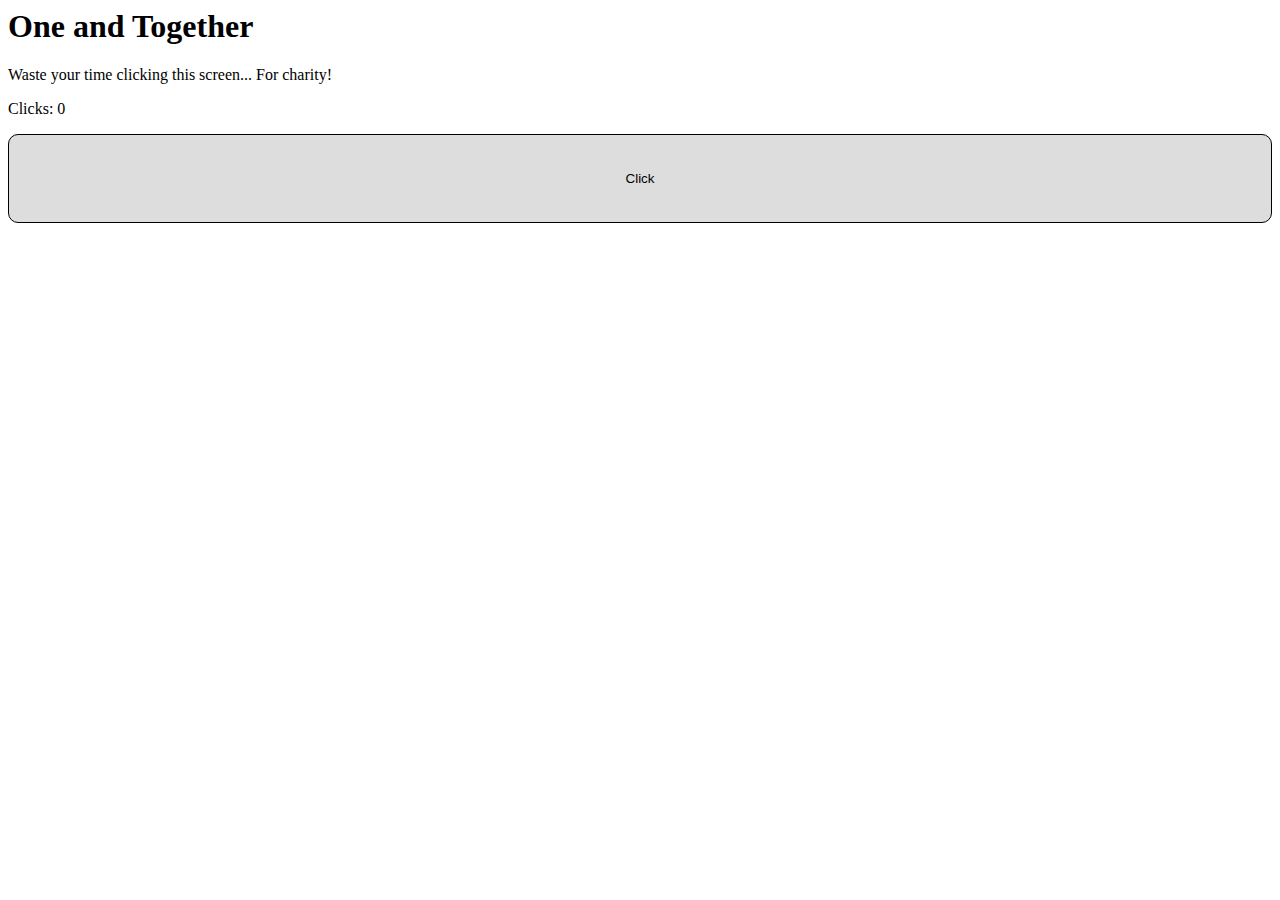
==== index.html @ 21370df9 "Added actual page" ====
<html>
<head>
<style>

button{
width:100%;
height:10%;
background-color:#DDD;
border:black 1px solid;
border-radius:10px;
}


button:hover{
background-color:#BBB;
border:#DDD 1px solid;
border-radius:10px;
}


</style>
<script src="jquery.js"></script>

<script src="script.js"></script>

</head>
<body onClick="incClick()">

	<h1>One and Together</h1>
	<p>Waste your time clicking this screen... For charity!</p>	
	<p>Clicks: <span id="clicks">0</span></p>


	<button>Click</button>
	<!-- The button does nothing. It's for looks right now. Clicking the page in general increments clicks. -->




</body>
</html>
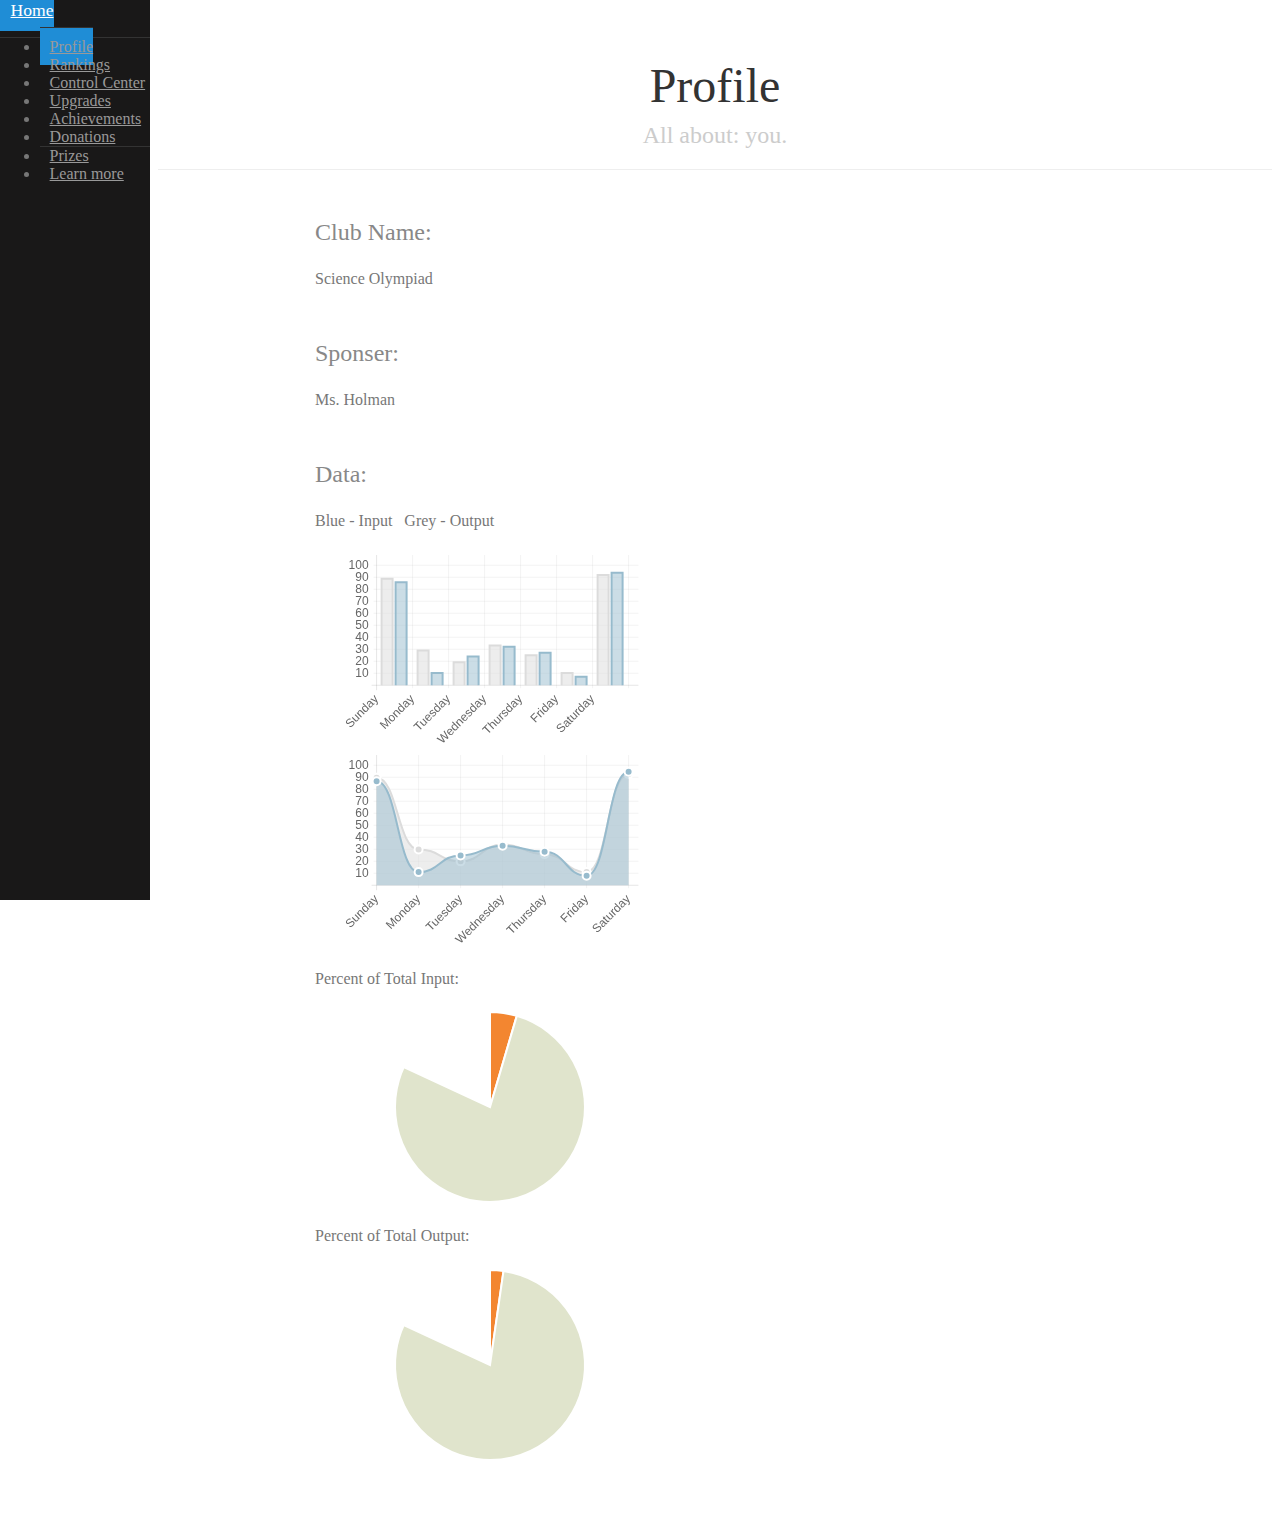
==== commit 7525a519: "Stuff that Sashank and Matthew worked on" ====
--- a/index.html
+++ b/index.html
@@ -1,41 +1,470 @@
 <html>
-<head>
-<style>
-
-button{
-width:100%;
-height:10%;
-background-color:#DDD;
-border:black 1px solid;
-border-radius:10px;
-}
-
-
-button:hover{
-background-color:#BBB;
-border:#DDD 1px solid;
-border-radius:10px;
-}
-
-
-</style>
-<script src="jquery.js"></script>
-
-<script src="script.js"></script>
-
-</head>
-<body onClick="incClick()">
-
-	<h1>One and Together</h1>
-	<p>Waste your time clicking this screen... For charity!</p>	
-	<p>Clicks: <span id="clicks">0</span></p>
-
-
-	<button>Click</button>
-	<!-- The button does nothing. It's for looks right now. Clicking the page in general increments clicks. -->
-
-
-
-
-</body>
+    <head>
+        <link rel="stylesheet" href="http://yui.yahooapis.com/pure/0.3.0/pure-min.css">
+        <link rel="stylesheet" href="side-menu.css">
+        <script src="./Chart/Chart.js"></script>
+        <script src="jquery.js"></script>                
+        <script src="important.js"></script>        
+
+        
+        
+        
+    </head>
+    <body>
+        <div id="layout">
+            <a href="#menu" id="menuLink" class="pure-menu-link">
+            <!-- Hamburger icon -->
+            <span></span>
+            </a>
+            <div id="menu">
+                <div class="pure-menu pure-menu-open">
+                    <a class="pure-menu-heading" href="index.html">Home</a>
+                    <ul>
+                        <li><a href="javascript:hideStuff(1)" id="men1" class="pure-menu-selected menu-item-divided">Profile</a></li>
+                        <li><a href="javascript:hideStuff(2)" id="men2">Rankings</a></li>
+                        
+                        <li>
+                            <a href="javascript:hideStuff(3)" id="men3">Control Center</a>
+                        </li>
+                        <li><a href="javascript:hideStuff(4)" id="men4">Upgrades</a></li>
+                        <li><a href="javascript:hideStuff(5)" id="men5">Achievements</a></li>
+                        <li><a href="javascript:hideStuff(6)" id="men6">Donations</a></li>
+                        
+                        <li class="menu-item-divided">
+                            <a href="javascript:hideStuff(7)" id="men7">Prizes</a>
+                        </li>
+                        <li><a href="javascript:hideStuff(8)" id="men8">Learn more</a></li>
+                    </ul>
+                </div>
+            </div>
+
+            <div id="div1" style="display:none;">
+                <div class="header">
+                    <h1>Profile</h1>
+                    <h2>All about: you.</h2>
+                </div>
+                
+                <div class="content">
+
+                    <h2 class="content-subhead">Club Name:</h2>
+                    <p>Science Olympiad</p>
+
+                    <h2 class="content-subhead">Sponser:</h2>
+                    <p>Ms. Holman</p>
+
+                    <h2 class="content-subhead">Data:</h2>
+                    <p> Blue - Input &nbsp; Grey - Output </p>
+
+
+
+                    <div class="pure-g">
+                        <div class="pure-u-1-2">
+                            <canvas id="bar" height="200" width="350"></canvas>
+
+                        </div>
+                        <div class="pure-u-1-2">
+                             <canvas id="line" height="200" width="350"></canvas>
+
+                        </div>
+
+                        <div class="pure-u-1-2">
+                            <p> Percent of Total Input: </p>
+                             <canvas id="pie" height="200" width="350"></canvas>
+
+                        </div>
+                       
+                        <div class="pure-u-1-2">
+                            <p> Percent of Total Output: </p>
+                             <canvas id="pie2" height="200" width="350"></canvas>
+
+                        </div>
+                        
+                    </div>
+
+                    
+
+
+                    <script>
+
+                        var barChartData = {
+                            labels : ["Sunday","Monday","Tuesday","Wednesday","Thursday","Friday","Saturday"],
+                            datasets : [
+                                {
+                                    fillColor : "rgba(220,220,220,0.5)",
+                                    strokeColor : "rgba(220,220,220,1)",
+                                    data : [90,30,20,34,26,11,93]
+                                },
+                                {
+                                    fillColor : "rgba(151,187,205,0.5)",
+                                    strokeColor : "rgba(151,187,205,1)",
+                                    data : [87,11,25,33,28,8,95]
+                                }
+                            ]
+                            
+                        }
+
+                        var myLine = new Chart(document.getElementById("bar").getContext("2d")).Bar(barChartData);
+
+
+                        var lineChartData = {
+                            labels : ["Sunday","Monday","Tuesday","Wednesday","Thursday","Friday","Saturday"],
+                            datasets : [
+                                {
+                                    fillColor : "rgba(220,220,220,0.5)",
+                                    strokeColor : "rgba(220,220,220,1)",
+                                    pointColor : "rgba(220,220,220,1)",
+                                    pointStrokeColor : "#fff",
+                                    data : [90,30,20,34,26,11,93]
+                                },
+                                {
+                                    fillColor : "rgba(151,187,205,0.5)",
+                                    strokeColor : "rgba(151,187,205,1)",
+                                    pointColor : "rgba(151,187,205,1)",
+                                    pointStrokeColor : "#fff",
+                                    data : [87,11,25,33,28,8,95]
+                                }
+                            ]
+                            
+                        }
+
+                        var myLine = new Chart(document.getElementById("line").getContext("2d")).Line(lineChartData);
+                    
+
+
+                        var pieData = [
+                                {
+                                    value: 20,
+                                    color:"#F38630"
+                                },
+                                {
+                                    value : 340,
+                                    color : "#E0E4CC"
+                                },
+                                                          
+                            ];
+
+                        var pieData2 = [
+                                {
+                                    value: 10,
+                                    color:"#F38630"
+                                },
+                                {
+                                    value : 350,
+                                    color : "#E0E4CC"
+                                },
+                                                          
+                            ];
+
+                         
+                         var myPie = new Chart(document.getElementById("pie").getContext("2d")).Pie(pieData);
+
+                         var myPie = new Chart(document.getElementById("pie2").getContext("2d")).Pie(pieData2);
+                            
+                    </script>
+
+
+                    
+                    
+                </div>
+            </div>
+
+            <div id="div2" style="display:none;">
+                <div class="header">
+                    <h1>Rankings</h1>
+                    <h2>Who's in the lead.</h2>
+                </div>
+                
+                <div class="content">
+
+                    <h2 class="content-subhead">Next Deadline:</h2>
+                    <p>February 29, 2014</p>
+
+                    <h2 class="content-subhead">All teams:</h2>
+                    <div class="pure-menu pure-menu-open pure-menu-horizontal">
+                        <ul>
+                            <li class="pure-menu-selected"><a href="#">All Time</a></li>
+                            <li ><a href="#">This month</a></li>
+                            <li><a href="#">Today</a></li>
+                        </ul>
+                    </div>
+
+                    <br>
+
+                    <table class="pure-table">
+                        <thead>
+                            <tr>
+                                <th>#</th>
+                                <th>Club Name</th>
+                                <th>Total Money</th>
+                                <th>Output:</th>
+                            </tr>
+                        </thead>
+
+                        <tbody>
+                            <tr>
+                                <td>1</td>
+                                <td>Science Olympiad</td>
+                                <td>$1,493,312,123</td>
+                                <td>$6,000,000,000,000,000</td>
+                            </tr>
+
+                             <tr>
+                                <td>2</td>
+                                <td>TSA</td>
+                                <td>$1,432,889,983</td>
+                                <td>$9,33,5355,0030</td>
+                            </tr>
+
+                            <tr>
+                                <td>3</td>
+                                <td>One and Together</td>
+                                <td>$1,232,232,344</td>
+                                <td>$2,323,8980,882</td>
+                            </tr>
+
+                            
+                        </tbody>
+                    </table>
+                    
+                </div>
+            </div>
+
+            <div id="div3" style="display:none;">
+                <div class="header">
+                    <h1>Control Center</h1>
+                    <h2>click.</h2>
+                </div>
+                
+                <div class="content">
+                    <h2 class="content-subhead">Current Efficiency:</h2>
+                    <div class="pure-g">
+                        <div class="pure-u-1-3">
+                            <p>Input Rate: </p>
+                            <p>$3,000</p>
+                        </div>
+                        <div class="pure-u-1-3">
+                            <p>Output Rate:</p>
+                            <p>$3,000</p>
+                        </div>
+                        <div class="pure-u-1-3">
+                            <p>Money ($):</p>
+                            <p>$35,000,000</p>
+                        </div>
+                        
+                    </div>
+                    <h2 class="content-subhead">Click to Generate!</h2>
+                    <div class="pure-g">
+                        <div class="pure-u-1-2">
+                            <p>Input: </p>
+                            <button class="pure-button pure-button-input">Input</button>
+                        </div>
+                        <div class="pure-u-1-2">
+                            <p>Output:</p>
+                            <button class="pure-button pure-button-output">Output</button>
+
+                        </div>
+                    </div>
+                    
+                </div>
+            </div>
+
+            <div id="div4" style="display:none;">
+                <div class="header">
+                    <h1>Upgrades</h1>
+                    <h2>Improve your game.</h2>
+                </div>
+                
+                <div class="content">
+                    <h2 class="content-subhead">Current Efficiency:</h2>
+                    <div class="pure-g">
+                        <div class="pure-u-1-3">
+                            <p>Input Rate: </p>
+                            <p>$3,000</p>
+                        </div>
+                        <div class="pure-u-1-3">
+                            <p>Output Rate:</p>
+                            <p>$3,000</p>
+                        </div>
+                        <div class="pure-u-1-3">
+                            <p>Money ($):</p>
+                            <p>$35,000,000</p>
+                        </div>
+                        
+                    </div>
+                    <h2 class="content-subhead">Upgrades:</h2>
+                    <table class="pure-table">
+                        <thead>
+                            <tr>
+                                <th>Name</th>
+                                <th>Description</th>
+                                <th>Cost</th>
+                                <th>Purchase</th>
+                            </tr>
+                        </thead>
+
+                        <tbody>
+                            <tr>
+                                <td>Magic</td>
+                                <td>Increases click input by 100</td>
+                                <td>300</td>
+                                <td><button class="pure-button">Buy</button></td>
+                            </tr>
+
+                            <tr>
+                                <td>Professional Designer</td>
+                                <td>Creates beautiful print ad, generated $1000 more per second.</td>
+                                <td>900</td>
+                                <td><button class="pure-button">Buy</button></td>
+                            </tr>
+
+                            <tr>
+                                <td>Endorsement by Jay-Z</td>
+                                <td>Capture the mind of young teens everywhere</td>
+                                <td>44,000,000</td>
+                                <td><button class="pure-button pure-button-disabled">Buy</button></td>
+                            </tr>
+
+                            <tr>
+                                <td>Create emotional ad</td>
+                                <td>Money weeps into your pocket</td>
+                                <td>99,000,000</td>
+                                <td><button class="pure-button pure-button-disabled">Buy</button></td>
+                            </tr>
+
+                        </tbody>
+                    </table>
+                    
+                </div>
+            </div>
+
+            <div id="div5" style="display:none;">
+                <div class="header">
+                    <h1>Achievments</h1>
+                    <h2>*Few may be hidden*</h2>
+                </div>
+                
+             <div class="content">
+
+                    
+                    <h2 class="content-subhead">Current Achievements</h2>
+                    <table class="pure-table">
+                        <thead>
+                            <tr>
+                                <th>Name</th>
+                                <th>Description</th>
+                                <th>Reward</th>
+                                <th>Completed</th>
+                            </tr>
+                        </thead>
+
+                        <tbody>
+                            <tr>
+                                <td>First hour</td>
+                                <td>Play the game for a total of one, just one, hour.</td>
+                                <td>300</td>
+                                <td>Yes</td>
+                            </tr>
+
+                            <tr>
+                                <td>Earn over 1 billion dollars</td>
+                                <td>Help the world become a better place</td>
+                                <td>900</td>
+                                <td>Yes</td>
+                            </tr>
+
+                            <tr>
+                                <td>Cure cancer</td>
+                                <td>Donate 5 trillion dollars</td>
+                                <td>44,000,000</td>
+                                <td>No</td>
+                            </tr>
+
+                            <tr>
+                                <td>Movie Certified</td>
+                                <td>Have your charity become a main organization in a hollywood movie. </td>
+                                <td>0</td>
+                                <td>No</td>
+                            </tr>
+
+                        </tbody>
+                    </table>
+                    
+                </div>
+            </div>        
+
+            <div id="div6" style="display:none;">
+                <div class="header">
+                    <h1>Donations</h1>
+                    <h2>Give to the world.</h2>
+                </div>
+                
+                <div class="content">
+
+                    
+
+                    <p> Total donated money is what determines the weekly winners for the game. </p>
+
+                    <h2 class="content-subhead">Current amount donated:</h2>
+                    <p>$903,233,238</p>
+
+                    <h2 class="content-subhead">Donate Money:</h2>
+
+                    <form class="pure-form">
+                        <fieldset>
+                            <legend>Enter amount:</legend>
+
+                            <input type="number" placeholder="Amount">
+                          
+
+                            <button type="submit" class="pure-button pure-button-primary">Donate</button>
+                        </fieldset>
+                    </form>
+                                                     
+                    
+                </div>
+            </div>                
+
+            <div id="div7" style="display:none;">
+                <div class="header">
+                    <h1>Prizes</h1>
+                    <h2>Rewards for your efforts.</h2>
+                </div>
+                
+                <div class="content">
+
+                    
+
+                    <p> Weekly and Monthly winners will be announced on the main page. </p>
+
+                    <h2 class="content-subhead">Weekly Winner</h2>
+                    <p>Extra 10% of Money added total donated.</p>
+
+                    <h2 class="content-subhead">Montly Winner:</h2>
+                    <p>Pizza Party!</p>
+                                                  
+                    
+                </div>
+            </div>
+
+            <div id="div8" style="display:none;">
+                <div class="header">
+                    <h1>Learn More</h1>
+                    <h2>Because Knowledge is Power!</h2>
+                </div>
+                
+                <div class="content">
+
+                    
+
+                    <p> Learning </p>
+
+
+                                                  
+                    
+                </div>
+            </div>            
+
+        </div>
+        
+    </body>
 </html>--- a/side-menu.css
+++ b/side-menu.css
@@ -0,0 +1,231 @@
+body {
+    color: #777;
+}
+
+/*
+Add transition to containers so they can push in and out.
+*/
+#layout,
+#menu,
+.pure-menu-link {
+    -webkit-transition: all 0.2s ease-out;
+    -moz-transition: all 0.2s ease-out;
+    -ms-transition: all 0.2s ease-out;
+    -o-transition: all 0.2s ease-out;
+    transition: all 0.2s ease-out;
+}
+
+/*
+This is the parent `<div>` that contains the menu and the content area.
+*/
+#layout {
+    padding-left: 150px; /* left col width "#menu" */
+    left: 0;
+}
+
+/*
+The content `<div>` is where all your content goes.
+*/
+.content {
+    margin: 0 auto;
+    padding: 0 2em;
+    max-width: 800px;
+    margin-bottom: 50px;
+    line-height: 1.6em;
+}
+
+.header {
+     margin: 0;
+     color: #333;
+     text-align: center;
+     padding: 2.5em 2em 0;
+     border-bottom: 1px solid #eee;
+ }
+    .header h1 {
+        margin: 0.2em 0;
+        font-size: 3em;
+        font-weight: 300;
+    }
+     .header h2 {
+        font-weight: 300;
+        color: #ccc;
+        padding: 0;
+        margin-top: 0;
+    }
+
+.content-subhead {
+    margin: 50px 0 20px 0;
+    font-weight: 300;
+    color: #888;
+}
+
+/*
+The `#menu` `<div>` is the parent `<div>` that contains the `.pure-menu` that
+appears on the left side of the page.
+
+By using the combination of `position: fixed; top: 0; bottom:0;`, we can make
+the menu have 100% height and be fixed on the page as the rest of it scrolls.
+*/
+#menu {
+    margin-left: -150px; /* this should be "#menu" width */
+    width: 150px;
+    position: fixed;
+    top: 0;
+    left: 150px; /* this should be "#menu" width */
+    bottom: 0;
+    z-index: 1; /* so the menu or its navicon stays above all content */
+    background: #191818;
+    overflow-y: auto;
+    -webkit-overflow-scroll: touch; /* for smooth scrolling on mobile */
+}
+    /*
+    All anchors inside the menu should be styled like this.
+    */
+    #menu a {
+        color: #999;
+        border: none;
+        padding: 0.6em 0 0.6em 0.6em;
+    }
+
+    /*
+    Remove all background/borders, since we are applying them to #menu.
+    */
+     #menu .pure-menu,
+     #menu .pure-menu ul {
+        border: none;
+        background: transparent;
+    }
+
+    /*
+    Add that light border to separate items into groups.
+    */
+    #menu .pure-menu ul,
+    #menu .pure-menu .menu-item-divided {
+        border-top: 1px solid #333;
+    }
+        /*
+        Change color of the anchor links on hover/focus.
+        */
+        /*#menu .pure-menu li a:hover,
+        #menu .pure-menu li a:focus {
+            background: #333;
+        }*/
+		/*removed because it made it look weird when one would be hovering over a thing after a redirect*/
+
+    /*
+    This styles the selected menu item `<li>`.
+    */
+    #menu .pure-menu-selected,
+    #menu .pure-menu-heading {
+        background: #1f8dd6;
+    }
+        /*
+        This styles a link within a selected menu item `<li>`.
+        */
+        #menu .pure-menu-selected a {
+            color: #fff;
+        }
+
+    /*
+    This styles the menu heading.
+    */
+    #menu .pure-menu-heading {
+        font-size: 110%;
+        color: #fff;
+        margin: 0;
+    }
+
+/* -- Dynamic Button For Responsive Menu -------------------------------------*/
+
+/*
+The button to open/close the Menu is custom-made and not part of Pure. Here's
+how it works:
+*/
+
+/*
+`.pure-menu-link` represents the responsive menu toggle that shows/hides on
+small screens.
+*/
+.pure-menu-link {
+    display: none; /* show this only on small screens */
+    top: 0;
+    left: 150px; /* `#menu`'s width */
+    background: #000;
+    font-size: 10px; /* change this value to increase/decrease button size */
+    z-index: 10;
+    width: 2em;
+    height: auto;
+    padding: 2.2em 1.6em;
+}
+
+    .pure-menu-link:hover,
+    .pure-menu-link:focus {
+        background: #000;
+    }
+
+    .pure-menu-link span {
+        position: relative;
+        display: block;
+    }
+
+    .pure-menu-link span,
+    .pure-menu-link span:before,
+    .pure-menu-link span:after {
+        background-color: #fff;
+        width: 100%;
+        height: 0.2em;
+    }
+
+        .pure-menu-link span:before,
+        .pure-menu-link span:after {
+            position: absolute;
+            margin-top: -0.6em;
+            content: " ";
+        }
+
+        .pure-menu-link span:after {
+            margin-top: 0.6em;
+        }
+
+
+/* -- Responsive Styles (Media Queries) ------------------------------------- */
+
+/*
+Hides the menu at `767px`, but modify this based on your app's needs.
+*/
+@media (max-width: 767px) {
+
+    .header {
+        text-align: left;
+    }
+
+    /*
+    Navigation Push styles.
+    */
+    #layout {
+        position: relative;
+        padding-left: 0;
+    }
+        #layout.active {
+            position: relative;
+            left: 150px;
+        }
+            #layout.active #menu {
+                left: 150px;
+                width: 150px;
+            }
+
+    #menu {
+        left: 0;
+    }
+
+    .pure-menu-link {
+        position: fixed;
+        left: 0;
+        display: block; /* show the button on small screens */
+    }
+
+    #layout.active .pure-menu-link {
+        left: 150px;
+    }
+}
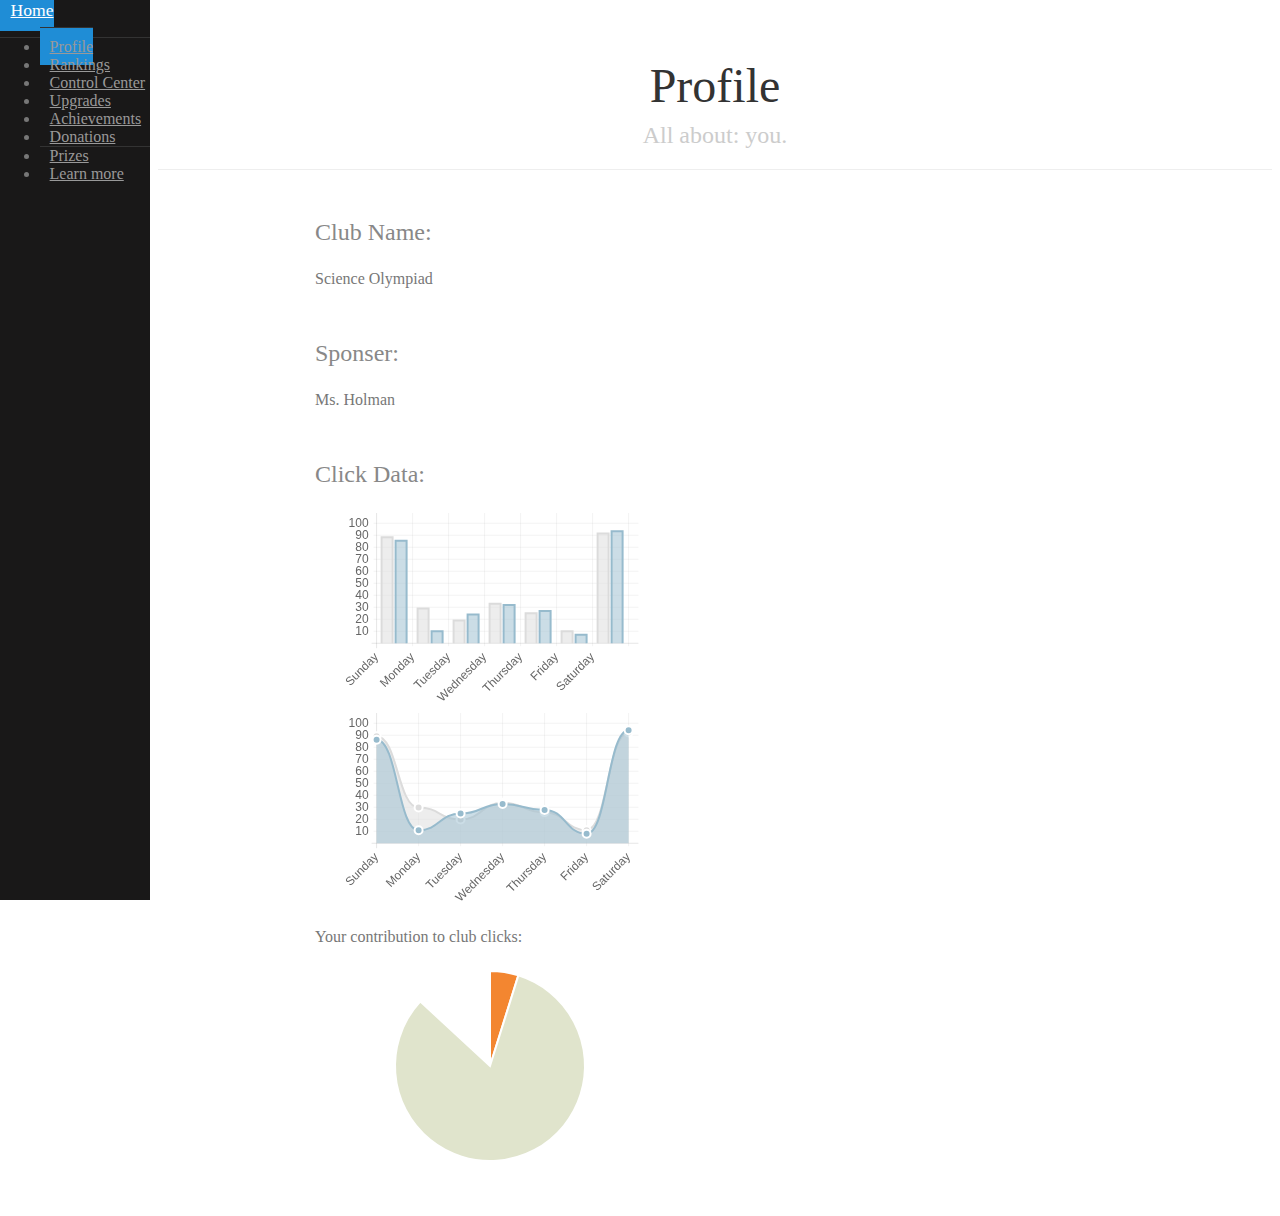
==== commit f873ec45: "No input & output Just one button" ====
--- a/index.html
+++ b/index.html
@@ -52,10 +52,7 @@
                     <h2 class="content-subhead">Sponser:</h2>
                     <p>Ms. Holman</p>
 
-                    <h2 class="content-subhead">Data:</h2>
-                    <p> Blue - Input &nbsp; Grey - Output </p>
-
-
+                    <h2 class="content-subhead">Click Data:</h2>
 
                     <div class="pure-g">
                         <div class="pure-u-1-2">
@@ -68,14 +65,8 @@
                         </div>
 
                         <div class="pure-u-1-2">
-                            <p> Percent of Total Input: </p>
+                            <p> Your contribution to club clicks: </p>
                              <canvas id="pie" height="200" width="350"></canvas>
-
-                        </div>
-                       
-                        <div class="pure-u-1-2">
-                            <p> Percent of Total Output: </p>
-                             <canvas id="pie2" height="200" width="350"></canvas>
 
                         </div>
                         
@@ -238,30 +229,29 @@
                 <div class="content">
                     <h2 class="content-subhead">Current Efficiency:</h2>
                     <div class="pure-g">
-                        <div class="pure-u-1-3">
-                            <p>Input Rate: </p>
-                            <p>$3,000</p>
-                        </div>
-                        <div class="pure-u-1-3">
-                            <p>Output Rate:</p>
-                            <p>$3,000</p>
-                        </div>
-                        <div class="pure-u-1-3">
-                            <p>Money ($):</p>
-                            <p>$35,000,000</p>
+                        <div class="pure-u-1-2">
+                            <p>CLUB CLICKS: </p>
+                            <p>30000</p>
+                        </div>
+                        <div class="pure-u-1-2">
+                            <p>CLUB DONATION: </p>
+                            <p>$3000</p>
+                        </div>
+                        <div class="pure-u-1-2">
+                            <p>YOUR CLICKS: </p>
+                            <p>200</p>
+                        </div>
+                        <div class="pure-u-1-2">
+                            <p>YOUR DONATION: </p>
+                            <p>$20</p>
                         </div>
                         
                     </div>
                     <h2 class="content-subhead">Click to Generate!</h2>
                     <div class="pure-g">
                         <div class="pure-u-1-2">
-                            <p>Input: </p>
-                            <button class="pure-button pure-button-input">Input</button>
-                        </div>
-                        <div class="pure-u-1-2">
-                            <p>Output:</p>
-                            <button class="pure-button pure-button-output">Output</button>
-
+                            <p></p>
+                            <button class="pure-button pure-button-input">CLICK</button>
                         </div>
                     </div>
                     
@@ -277,17 +267,21 @@
                 <div class="content">
                     <h2 class="content-subhead">Current Efficiency:</h2>
                     <div class="pure-g">
-                        <div class="pure-u-1-3">
-                            <p>Input Rate: </p>
-                            <p>$3,000</p>
-                        </div>
-                        <div class="pure-u-1-3">
-                            <p>Output Rate:</p>
-                            <p>$3,000</p>
-                        </div>
-                        <div class="pure-u-1-3">
-                            <p>Money ($):</p>
-                            <p>$35,000,000</p>
+                        <div class="pure-u-1-2">
+                            <p>CLUB CLICKS: </p>
+                            <p>30000</p>
+                        </div>
+                        <div class="pure-u-1-2">
+                            <p>CLUB DONATION: </p>
+                            <p>$3000</p>
+                        </div>
+                        <div class="pure-u-1-2">
+                            <p>YOUR CLICKS: </p>
+                            <p>200</p>
+                        </div>
+                        <div class="pure-u-1-2">
+                            <p>YOUR DONATION: </p>
+                            <p>$20</p>
                         </div>
                         
                     </div>
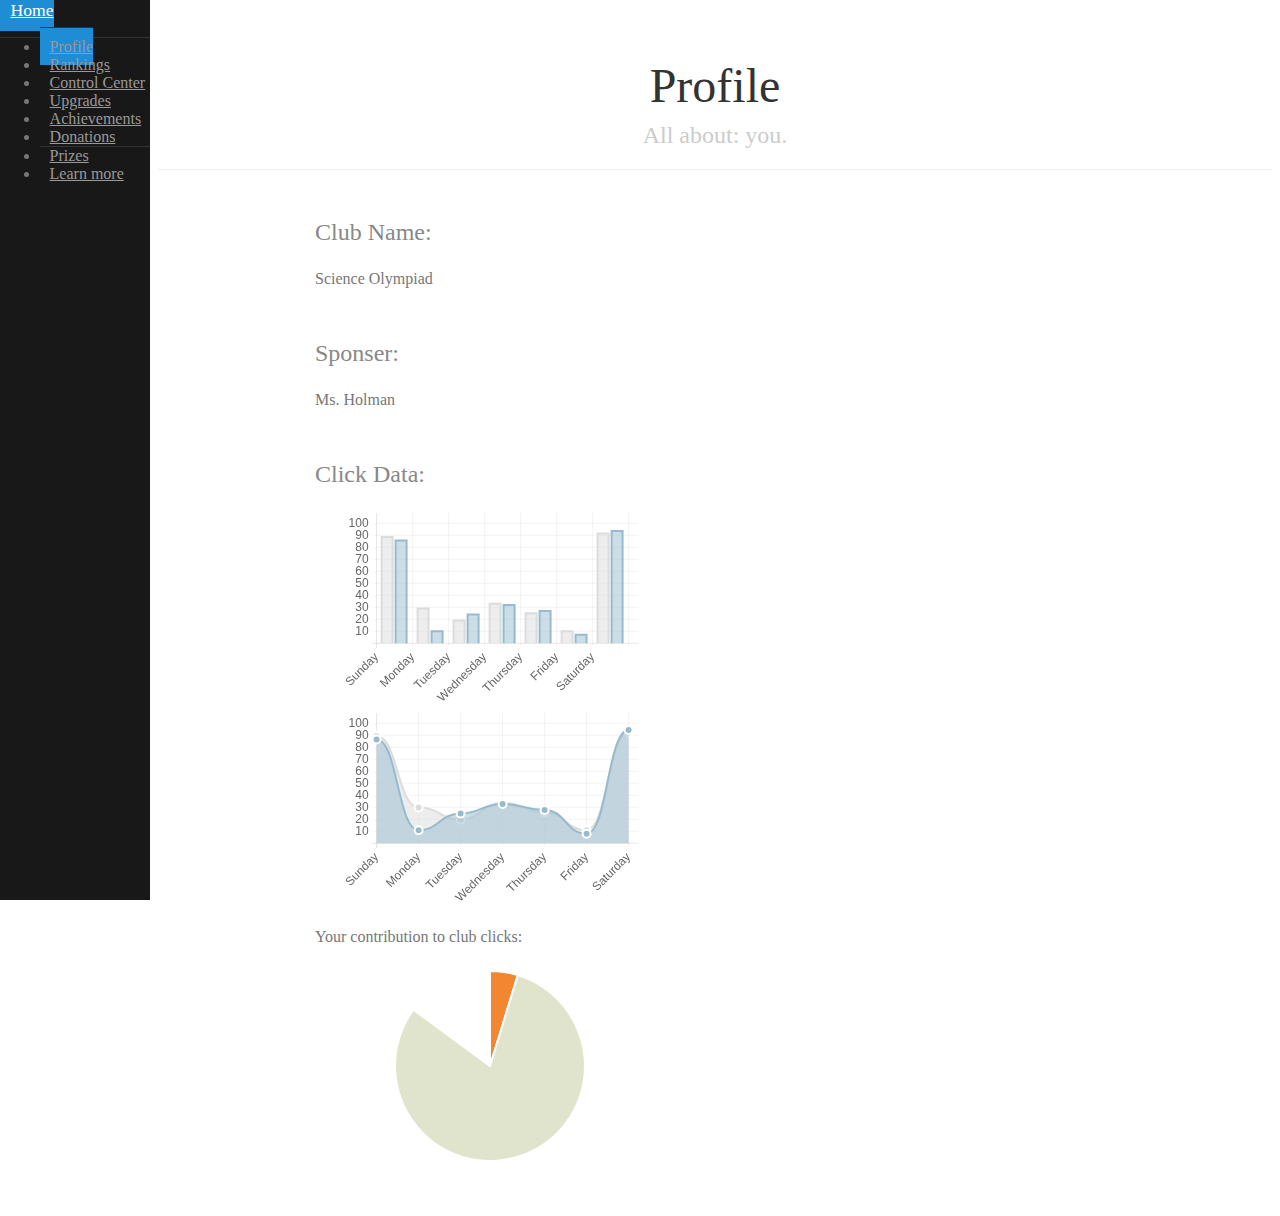
==== commit 7489229f: "I'm a stickler for code style." ====
--- a/index.html
+++ b/index.html
@@ -1,20 +1,16 @@
 <html>
     <head>
-        <link rel="stylesheet" href="http://yui.yahooapis.com/pure/0.3.0/pure-min.css">
-        <link rel="stylesheet" href="side-menu.css">
+        <link rel="stylesheet" href="http://yui.yahooapis.com/pure/0.3.0/pure-min.css" />
+        <link rel="stylesheet" href="side-menu.css" />
         <script src="./Chart/Chart.js"></script>
         <script src="jquery.js"></script>                
         <script src="important.js"></script>        
-
-        
-        
-        
     </head>
     <body>
         <div id="layout">
             <a href="#menu" id="menuLink" class="pure-menu-link">
-            <!-- Hamburger icon -->
-            <span></span>
+                <!-- Hamburger icon -->
+                <span></span>
             </a>
             <div id="menu">
                 <div class="pure-menu pure-menu-open">
@@ -22,14 +18,14 @@
                     <ul>
                         <li><a href="javascript:hideStuff(1)" id="men1" class="pure-menu-selected menu-item-divided">Profile</a></li>
                         <li><a href="javascript:hideStuff(2)" id="men2">Rankings</a></li>
-                        
+
                         <li>
                             <a href="javascript:hideStuff(3)" id="men3">Control Center</a>
                         </li>
                         <li><a href="javascript:hideStuff(4)" id="men4">Upgrades</a></li>
                         <li><a href="javascript:hideStuff(5)" id="men5">Achievements</a></li>
                         <li><a href="javascript:hideStuff(6)" id="men6">Donations</a></li>
-                        
+
                         <li class="menu-item-divided">
                             <a href="javascript:hideStuff(7)" id="men7">Prizes</a>
                         </li>
@@ -43,7 +39,7 @@
                     <h1>Profile</h1>
                     <h2>All about: you.</h2>
                 </div>
-                
+
                 <div class="content">
 
                     <h2 class="content-subhead">Club Name:</h2>
@@ -60,405 +56,405 @@
 
                         </div>
                         <div class="pure-u-1-2">
-                             <canvas id="line" height="200" width="350"></canvas>
+                            <canvas id="line" height="200" width="350"></canvas>
 
                         </div>
 
                         <div class="pure-u-1-2">
                             <p> Your contribution to club clicks: </p>
-                             <canvas id="pie" height="200" width="350"></canvas>
-
-                        </div>
-                        
-                    </div>
-
-                    
+                            <canvas id="pie" height="200" width="350"></canvas>
+
+                        </div>
+
+                    </div>
+
+
 
 
                     <script>
 
-                        var barChartData = {
-                            labels : ["Sunday","Monday","Tuesday","Wednesday","Thursday","Friday","Saturday"],
-                            datasets : [
-                                {
-                                    fillColor : "rgba(220,220,220,0.5)",
-                                    strokeColor : "rgba(220,220,220,1)",
-                                    data : [90,30,20,34,26,11,93]
-                                },
-                                {
-                                    fillColor : "rgba(151,187,205,0.5)",
-                                    strokeColor : "rgba(151,187,205,1)",
-                                    data : [87,11,25,33,28,8,95]
-                                }
+                    var barChartData = {
+                        labels : ["Sunday","Monday","Tuesday","Wednesday","Thursday","Friday","Saturday"],
+                        datasets : [
+                            {
+                                fillColor : "rgba(220,220,220,0.5)",
+                                strokeColor : "rgba(220,220,220,1)",
+                                data : [90,30,20,34,26,11,93]
+                            },
+                        {
+                            fillColor : "rgba(151,187,205,0.5)",
+                            strokeColor : "rgba(151,187,205,1)",
+                            data : [87,11,25,33,28,8,95]
+                        }
                             ]
-                            
+
+                    }
+
+                    var myLine = new Chart(document.getElementById("bar").getContext("2d")).Bar(barChartData);
+
+
+                    var lineChartData = {
+                        labels : ["Sunday","Monday","Tuesday","Wednesday","Thursday","Friday","Saturday"],
+                        datasets : [
+                            {
+                                fillColor : "rgba(220,220,220,0.5)",
+                                strokeColor : "rgba(220,220,220,1)",
+                                pointColor : "rgba(220,220,220,1)",
+                                pointStrokeColor : "#fff",
+                                data : [90,30,20,34,26,11,93]
+                            },
+                        {
+                            fillColor : "rgba(151,187,205,0.5)",
+                            strokeColor : "rgba(151,187,205,1)",
+                            pointColor : "rgba(151,187,205,1)",
+                            pointStrokeColor : "#fff",
+                            data : [87,11,25,33,28,8,95]
                         }
-
-                        var myLine = new Chart(document.getElementById("bar").getContext("2d")).Bar(barChartData);
-
-
-                        var lineChartData = {
-                            labels : ["Sunday","Monday","Tuesday","Wednesday","Thursday","Friday","Saturday"],
-                            datasets : [
-                                {
-                                    fillColor : "rgba(220,220,220,0.5)",
-                                    strokeColor : "rgba(220,220,220,1)",
-                                    pointColor : "rgba(220,220,220,1)",
-                                    pointStrokeColor : "#fff",
-                                    data : [90,30,20,34,26,11,93]
-                                },
-                                {
-                                    fillColor : "rgba(151,187,205,0.5)",
-                                    strokeColor : "rgba(151,187,205,1)",
-                                    pointColor : "rgba(151,187,205,1)",
-                                    pointStrokeColor : "#fff",
-                                    data : [87,11,25,33,28,8,95]
-                                }
                             ]
-                            
-                        }
-
-                        var myLine = new Chart(document.getElementById("line").getContext("2d")).Line(lineChartData);
-                    
-
-
-                        var pieData = [
-                                {
-                                    value: 20,
-                                    color:"#F38630"
-                                },
-                                {
-                                    value : 340,
-                                    color : "#E0E4CC"
-                                },
-                                                          
+
+                    }
+
+                    var myLine = new Chart(document.getElementById("line").getContext("2d")).Line(lineChartData);
+
+
+
+                    var pieData = [
+                        {
+                            value: 20,
+                            color:"#F38630"
+                        },
+                    {
+                        value : 340,
+                        color : "#E0E4CC"
+                    },
+
                             ];
 
-                        var pieData2 = [
+                            var pieData2 = [
                                 {
                                     value: 10,
                                     color:"#F38630"
                                 },
-                                {
-                                    value : 350,
-                                    color : "#E0E4CC"
-                                },
-                                                          
+                            {
+                                value : 350,
+                                color : "#E0E4CC"
+                            },
+
                             ];
 
-                         
-                         var myPie = new Chart(document.getElementById("pie").getContext("2d")).Pie(pieData);
-
-                         var myPie = new Chart(document.getElementById("pie2").getContext("2d")).Pie(pieData2);
-                            
-                    </script>
-
-
-                    
-                    
+
+                            var myPie = new Chart(document.getElementById("pie").getContext("2d")).Pie(pieData);
+
+                            var myPie = new Chart(document.getElementById("pie2").getContext("2d")).Pie(pieData2);
+
+                        </script>
+
+
+
+
+                    </div>
                 </div>
-            </div>
-
-            <div id="div2" style="display:none;">
-                <div class="header">
-                    <h1>Rankings</h1>
-                    <h2>Who's in the lead.</h2>
-                </div>
-                
-                <div class="content">
-
-                    <h2 class="content-subhead">Next Deadline:</h2>
-                    <p>February 29, 2014</p>
-
-                    <h2 class="content-subhead">All teams:</h2>
-                    <div class="pure-menu pure-menu-open pure-menu-horizontal">
-                        <ul>
-                            <li class="pure-menu-selected"><a href="#">All Time</a></li>
-                            <li ><a href="#">This month</a></li>
-                            <li><a href="#">Today</a></li>
-                        </ul>
-                    </div>
-
-                    <br>
-
-                    <table class="pure-table">
-                        <thead>
-                            <tr>
-                                <th>#</th>
-                                <th>Club Name</th>
-                                <th>Total Money</th>
-                                <th>Output:</th>
-                            </tr>
-                        </thead>
-
-                        <tbody>
-                            <tr>
-                                <td>1</td>
-                                <td>Science Olympiad</td>
-                                <td>$1,493,312,123</td>
-                                <td>$6,000,000,000,000,000</td>
-                            </tr>
-
-                             <tr>
-                                <td>2</td>
-                                <td>TSA</td>
-                                <td>$1,432,889,983</td>
-                                <td>$9,33,5355,0030</td>
-                            </tr>
-
-                            <tr>
-                                <td>3</td>
-                                <td>One and Together</td>
-                                <td>$1,232,232,344</td>
-                                <td>$2,323,8980,882</td>
-                            </tr>
-
-                            
-                        </tbody>
-                    </table>
-                    
-                </div>
-            </div>
-
-            <div id="div3" style="display:none;">
-                <div class="header">
-                    <h1>Control Center</h1>
-                    <h2>click.</h2>
-                </div>
-                
-                <div class="content">
-                    <h2 class="content-subhead">Current Efficiency:</h2>
-                    <div class="pure-g">
-                        <div class="pure-u-1-2">
-                            <p>CLUB CLICKS: </p>
-                            <p>30000</p>
-                        </div>
-                        <div class="pure-u-1-2">
-                            <p>CLUB DONATION: </p>
-                            <p>$3000</p>
-                        </div>
-                        <div class="pure-u-1-2">
-                            <p>YOUR CLICKS: </p>
-                            <p>200</p>
-                        </div>
-                        <div class="pure-u-1-2">
-                            <p>YOUR DONATION: </p>
-                            <p>$20</p>
-                        </div>
-                        
-                    </div>
-                    <h2 class="content-subhead">Click to Generate!</h2>
-                    <div class="pure-g">
-                        <div class="pure-u-1-2">
-                            <p></p>
-                            <button class="pure-button pure-button-input">CLICK</button>
-                        </div>
-                    </div>
-                    
-                </div>
-            </div>
-
-            <div id="div4" style="display:none;">
-                <div class="header">
-                    <h1>Upgrades</h1>
-                    <h2>Improve your game.</h2>
-                </div>
-                
-                <div class="content">
-                    <h2 class="content-subhead">Current Efficiency:</h2>
-                    <div class="pure-g">
-                        <div class="pure-u-1-2">
-                            <p>CLUB CLICKS: </p>
-                            <p>30000</p>
-                        </div>
-                        <div class="pure-u-1-2">
-                            <p>CLUB DONATION: </p>
-                            <p>$3000</p>
-                        </div>
-                        <div class="pure-u-1-2">
-                            <p>YOUR CLICKS: </p>
-                            <p>200</p>
-                        </div>
-                        <div class="pure-u-1-2">
-                            <p>YOUR DONATION: </p>
-                            <p>$20</p>
-                        </div>
-                        
-                    </div>
-                    <h2 class="content-subhead">Upgrades:</h2>
-                    <table class="pure-table">
-                        <thead>
-                            <tr>
-                                <th>Name</th>
-                                <th>Description</th>
-                                <th>Cost</th>
-                                <th>Purchase</th>
-                            </tr>
-                        </thead>
-
-                        <tbody>
-                            <tr>
-                                <td>Magic</td>
-                                <td>Increases click input by 100</td>
-                                <td>300</td>
-                                <td><button class="pure-button">Buy</button></td>
-                            </tr>
-
-                            <tr>
-                                <td>Professional Designer</td>
-                                <td>Creates beautiful print ad, generated $1000 more per second.</td>
-                                <td>900</td>
-                                <td><button class="pure-button">Buy</button></td>
-                            </tr>
-
-                            <tr>
-                                <td>Endorsement by Jay-Z</td>
-                                <td>Capture the mind of young teens everywhere</td>
-                                <td>44,000,000</td>
-                                <td><button class="pure-button pure-button-disabled">Buy</button></td>
-                            </tr>
-
-                            <tr>
-                                <td>Create emotional ad</td>
-                                <td>Money weeps into your pocket</td>
-                                <td>99,000,000</td>
-                                <td><button class="pure-button pure-button-disabled">Buy</button></td>
-                            </tr>
-
-                        </tbody>
-                    </table>
-                    
-                </div>
-            </div>
-
-            <div id="div5" style="display:none;">
-                <div class="header">
-                    <h1>Achievments</h1>
-                    <h2>*Few may be hidden*</h2>
-                </div>
-                
-             <div class="content">
-
-                    
-                    <h2 class="content-subhead">Current Achievements</h2>
-                    <table class="pure-table">
-                        <thead>
-                            <tr>
-                                <th>Name</th>
-                                <th>Description</th>
-                                <th>Reward</th>
-                                <th>Completed</th>
-                            </tr>
-                        </thead>
-
-                        <tbody>
-                            <tr>
-                                <td>First hour</td>
-                                <td>Play the game for a total of one, just one, hour.</td>
-                                <td>300</td>
-                                <td>Yes</td>
-                            </tr>
-
-                            <tr>
-                                <td>Earn over 1 billion dollars</td>
-                                <td>Help the world become a better place</td>
-                                <td>900</td>
-                                <td>Yes</td>
-                            </tr>
-
-                            <tr>
-                                <td>Cure cancer</td>
-                                <td>Donate 5 trillion dollars</td>
-                                <td>44,000,000</td>
-                                <td>No</td>
-                            </tr>
-
-                            <tr>
-                                <td>Movie Certified</td>
-                                <td>Have your charity become a main organization in a hollywood movie. </td>
-                                <td>0</td>
-                                <td>No</td>
-                            </tr>
-
-                        </tbody>
-                    </table>
-                    
-                </div>
-            </div>        
-
-            <div id="div6" style="display:none;">
-                <div class="header">
-                    <h1>Donations</h1>
-                    <h2>Give to the world.</h2>
-                </div>
-                
-                <div class="content">
-
-                    
-
-                    <p> Total donated money is what determines the weekly winners for the game. </p>
-
-                    <h2 class="content-subhead">Current amount donated:</h2>
-                    <p>$903,233,238</p>
-
-                    <h2 class="content-subhead">Donate Money:</h2>
-
-                    <form class="pure-form">
-                        <fieldset>
-                            <legend>Enter amount:</legend>
-
-                            <input type="number" placeholder="Amount">
-                          
-
-                            <button type="submit" class="pure-button pure-button-primary">Donate</button>
-                        </fieldset>
-                    </form>
-                                                     
-                    
-                </div>
-            </div>                
-
-            <div id="div7" style="display:none;">
-                <div class="header">
-                    <h1>Prizes</h1>
-                    <h2>Rewards for your efforts.</h2>
-                </div>
-                
-                <div class="content">
-
-                    
-
-                    <p> Weekly and Monthly winners will be announced on the main page. </p>
-
-                    <h2 class="content-subhead">Weekly Winner</h2>
-                    <p>Extra 10% of Money added total donated.</p>
-
-                    <h2 class="content-subhead">Montly Winner:</h2>
-                    <p>Pizza Party!</p>
-                                                  
-                    
-                </div>
-            </div>
-
-            <div id="div8" style="display:none;">
-                <div class="header">
-                    <h1>Learn More</h1>
-                    <h2>Because Knowledge is Power!</h2>
-                </div>
-                
-                <div class="content">
-
-                    
-
-                    <p> Learning </p>
-
-
-                                                  
-                    
-                </div>
-            </div>            
-
-        </div>
-        
-    </body>
-</html>+
+                <div id="div2" style="display:none;">
+                    <div class="header">
+                        <h1>Rankings</h1>
+                        <h2>Who's in the lead.</h2>
+                    </div>
+
+                    <div class="content">
+
+                        <h2 class="content-subhead">Next Deadline:</h2>
+                        <p>February 29, 2014</p>
+
+                        <h2 class="content-subhead">All teams:</h2>
+                        <div class="pure-menu pure-menu-open pure-menu-horizontal">
+                            <ul>
+                                <li class="pure-menu-selected"><a href="#">All Time</a></li>
+                                <li ><a href="#">This month</a></li>
+                                <li><a href="#">Today</a></li>
+                            </ul>
+                        </div>
+
+                        <br>
+
+                            <table class="pure-table">
+                                <thead>
+                                    <tr>
+                                        <th>#</th>
+                                        <th>Club Name</th>
+                                        <th>Total Money</th>
+                                        <th>Output:</th>
+                                    </tr>
+                                </thead>
+
+                                <tbody>
+                                    <tr>
+                                        <td>1</td>
+                                        <td>Science Olympiad</td>
+                                        <td>$1,493,312,123</td>
+                                        <td>$6,000,000,000,000,000</td>
+                                    </tr>
+
+                                    <tr>
+                                        <td>2</td>
+                                        <td>TSA</td>
+                                        <td>$1,432,889,983</td>
+                                        <td>$9,33,5355,0030</td>
+                                    </tr>
+
+                                    <tr>
+                                        <td>3</td>
+                                        <td>One and Together</td>
+                                        <td>$1,232,232,344</td>
+                                        <td>$2,323,8980,882</td>
+                                    </tr>
+
+
+                                </tbody>
+                            </table>
+
+                        </div>
+                    </div>
+
+                    <div id="div3" style="display:none;">
+                        <div class="header">
+                            <h1>Control Center</h1>
+                            <h2>click.</h2>
+                        </div>
+
+                        <div class="content">
+                            <h2 class="content-subhead">Current Efficiency:</h2>
+                            <div class="pure-g">
+                                <div class="pure-u-1-2">
+                                    <p>CLUB CLICKS: </p>
+                                    <p>30000</p>
+                                </div>
+                                <div class="pure-u-1-2">
+                                    <p>CLUB DONATION: </p>
+                                    <p>$3000</p>
+                                </div>
+                                <div class="pure-u-1-2">
+                                    <p>YOUR CLICKS: </p>
+                                    <p>200</p>
+                                </div>
+                                <div class="pure-u-1-2">
+                                    <p>YOUR DONATION: </p>
+                                    <p>$20</p>
+                                </div>
+
+                            </div>
+                            <h2 class="content-subhead">Click to Generate!</h2>
+                            <div class="pure-g">
+                                <div class="pure-u-1-2">
+                                    <p></p>
+                                    <button class="pure-button pure-button-input">CLICK</button>
+                                </div>
+                            </div>
+
+                        </div>
+                    </div>
+
+                    <div id="div4" style="display:none;">
+                        <div class="header">
+                            <h1>Upgrades</h1>
+                            <h2>Improve your game.</h2>
+                        </div>
+
+                        <div class="content">
+                            <h2 class="content-subhead">Current Efficiency:</h2>
+                            <div class="pure-g">
+                                <div class="pure-u-1-2">
+                                    <p>CLUB CLICKS: </p>
+                                    <p>30000</p>
+                                </div>
+                                <div class="pure-u-1-2">
+                                    <p>CLUB DONATION: </p>
+                                    <p>$3000</p>
+                                </div>
+                                <div class="pure-u-1-2">
+                                    <p>YOUR CLICKS: </p>
+                                    <p>200</p>
+                                </div>
+                                <div class="pure-u-1-2">
+                                    <p>YOUR DONATION: </p>
+                                    <p>$20</p>
+                                </div>
+
+                            </div>
+                            <h2 class="content-subhead">Upgrades:</h2>
+                            <table class="pure-table">
+                                <thead>
+                                    <tr>
+                                        <th>Name</th>
+                                        <th>Description</th>
+                                        <th>Cost</th>
+                                        <th>Purchase</th>
+                                    </tr>
+                                </thead>
+
+                                <tbody>
+                                    <tr>
+                                        <td>Magic</td>
+                                        <td>Increases click input by 100</td>
+                                        <td>300</td>
+                                        <td><button class="pure-button">Buy</button></td>
+                                    </tr>
+
+                                    <tr>
+                                        <td>Professional Designer</td>
+                                        <td>Creates beautiful print ad, generated $1000 more per second.</td>
+                                        <td>900</td>
+                                        <td><button class="pure-button">Buy</button></td>
+                                    </tr>
+
+                                    <tr>
+                                        <td>Endorsement by Jay-Z</td>
+                                        <td>Capture the mind of young teens everywhere</td>
+                                        <td>44,000,000</td>
+                                        <td><button class="pure-button pure-button-disabled">Buy</button></td>
+                                    </tr>
+
+                                    <tr>
+                                        <td>Create emotional ad</td>
+                                        <td>Money weeps into your pocket</td>
+                                        <td>99,000,000</td>
+                                        <td><button class="pure-button pure-button-disabled">Buy</button></td>
+                                    </tr>
+
+                                </tbody>
+                            </table>
+
+                        </div>
+                    </div>
+
+                    <div id="div5" style="display:none;">
+                        <div class="header">
+                            <h1>Achievments</h1>
+                            <h2>*Few may be hidden*</h2>
+                        </div>
+
+                        <div class="content">
+
+
+                            <h2 class="content-subhead">Current Achievements</h2>
+                            <table class="pure-table">
+                                <thead>
+                                    <tr>
+                                        <th>Name</th>
+                                        <th>Description</th>
+                                        <th>Reward</th>
+                                        <th>Completed</th>
+                                    </tr>
+                                </thead>
+
+                                <tbody>
+                                    <tr>
+                                        <td>First hour</td>
+                                        <td>Play the game for a total of one, just one, hour.</td>
+                                        <td>300</td>
+                                        <td>Yes</td>
+                                    </tr>
+
+                                    <tr>
+                                        <td>Earn over 1 billion dollars</td>
+                                        <td>Help the world become a better place</td>
+                                        <td>900</td>
+                                        <td>Yes</td>
+                                    </tr>
+
+                                    <tr>
+                                        <td>Cure cancer</td>
+                                        <td>Donate 5 trillion dollars</td>
+                                        <td>44,000,000</td>
+                                        <td>No</td>
+                                    </tr>
+
+                                    <tr>
+                                        <td>Movie Certified</td>
+                                        <td>Have your charity become a main organization in a hollywood movie. </td>
+                                        <td>0</td>
+                                        <td>No</td>
+                                    </tr>
+
+                                </tbody>
+                            </table>
+
+                        </div>
+                    </div>        
+
+                    <div id="div6" style="display:none;">
+                        <div class="header">
+                            <h1>Donations</h1>
+                            <h2>Give to the world.</h2>
+                        </div>
+
+                        <div class="content">
+
+
+
+                            <p> Total donated money is what determines the weekly winners for the game. </p>
+
+                            <h2 class="content-subhead">Current amount donated:</h2>
+                            <p>$903,233,238</p>
+
+                            <h2 class="content-subhead">Donate Money:</h2>
+
+                            <form class="pure-form">
+                                <fieldset>
+                                    <legend>Enter amount:</legend>
+
+                                    <input type="number" placeholder="Amount">
+
+
+                                        <button type="submit" class="pure-button pure-button-primary">Donate</button>
+                                    </fieldset>
+                                </form>
+
+
+                            </div>
+                        </div>                
+
+                        <div id="div7" style="display:none;">
+                            <div class="header">
+                                <h1>Prizes</h1>
+                                <h2>Rewards for your efforts.</h2>
+                            </div>
+
+                            <div class="content">
+
+
+
+                                <p> Weekly and Monthly winners will be announced on the main page. </p>
+
+                                <h2 class="content-subhead">Weekly Winner</h2>
+                                <p>Extra 10% of Money added total donated.</p>
+
+                                <h2 class="content-subhead">Montly Winner:</h2>
+                                <p>Pizza Party!</p>
+
+
+                            </div>
+                        </div>
+
+                        <div id="div8" style="display:none;">
+                            <div class="header">
+                                <h1>Learn More</h1>
+                                <h2>Because Knowledge is Power!</h2>
+                            </div>
+
+                            <div class="content">
+
+
+
+                                <p> Learning </p>
+
+
+
+
+                            </div>
+                        </div>            
+
+                    </div>
+
+                </body>
+            </html>
--- a/side-menu.css
+++ b/side-menu.css
@@ -3,8 +3,8 @@
 }
 
 /*
-Add transition to containers so they can push in and out.
-*/
+ Add transition to containers so they can push in and out.
+ */
 #layout,
 #menu,
 .pure-menu-link {
@@ -16,16 +16,16 @@
 }
 
 /*
-This is the parent `<div>` that contains the menu and the content area.
-*/
+ This is the parent `<div>` that contains the menu and the content area.
+ */
 #layout {
     padding-left: 150px; /* left col width "#menu" */
     left: 0;
 }
 
 /*
-The content `<div>` is where all your content goes.
-*/
+ The content `<div>` is where all your content goes.
+ */
 .content {
     margin: 0 auto;
     padding: 0 2em;
@@ -35,23 +35,23 @@
 }
 
 .header {
-     margin: 0;
-     color: #333;
-     text-align: center;
-     padding: 2.5em 2em 0;
-     border-bottom: 1px solid #eee;
- }
-    .header h1 {
-        margin: 0.2em 0;
-        font-size: 3em;
-        font-weight: 300;
-    }
-     .header h2 {
-        font-weight: 300;
-        color: #ccc;
-        padding: 0;
-        margin-top: 0;
-    }
+    margin: 0;
+    color: #333;
+    text-align: center;
+    padding: 2.5em 2em 0;
+    border-bottom: 1px solid #eee;
+}
+.header h1 {
+    margin: 0.2em 0;
+    font-size: 3em;
+    font-weight: 300;
+}
+.header h2 {
+    font-weight: 300;
+    color: #ccc;
+    padding: 0;
+    margin-top: 0;
+}
 
 .content-subhead {
     margin: 50px 0 20px 0;
@@ -60,12 +60,12 @@
 }
 
 /*
-The `#menu` `<div>` is the parent `<div>` that contains the `.pure-menu` that
-appears on the left side of the page.
-
-By using the combination of `position: fixed; top: 0; bottom:0;`, we can make
-the menu have 100% height and be fixed on the page as the rest of it scrolls.
-*/
+ The `#menu` `<div>` is the parent `<div>` that contains the `.pure-menu` that
+ appears on the left side of the page.
+
+ By using the combination of `position: fixed; top: 0; bottom:0;`, we can make
+ the menu have 100% height and be fixed on the page as the rest of it scrolls.
+ */
 #menu {
     margin-left: -150px; /* this should be "#menu" width */
     width: 150px;
@@ -78,74 +78,74 @@
     overflow-y: auto;
     -webkit-overflow-scroll: touch; /* for smooth scrolling on mobile */
 }
-    /*
-    All anchors inside the menu should be styled like this.
-    */
-    #menu a {
-        color: #999;
-        border: none;
-        padding: 0.6em 0 0.6em 0.6em;
-    }
-
-    /*
-    Remove all background/borders, since we are applying them to #menu.
-    */
-     #menu .pure-menu,
-     #menu .pure-menu ul {
-        border: none;
-        background: transparent;
-    }
-
-    /*
-    Add that light border to separate items into groups.
-    */
-    #menu .pure-menu ul,
-    #menu .pure-menu .menu-item-divided {
-        border-top: 1px solid #333;
-    }
-        /*
-        Change color of the anchor links on hover/focus.
-        */
-        /*#menu .pure-menu li a:hover,
-        #menu .pure-menu li a:focus {
-            background: #333;
+/*
+ All anchors inside the menu should be styled like this.
+ */
+#menu a {
+    color: #999;
+    border: none;
+    padding: 0.6em 0 0.6em 0.6em;
+}
+
+/*
+ Remove all background/borders, since we are applying them to #menu.
+ */
+#menu .pure-menu,
+#menu .pure-menu ul {
+    border: none;
+    background: transparent;
+}
+
+/*
+ Add that light border to separate items into groups.
+ */
+#menu .pure-menu ul,
+#menu .pure-menu .menu-item-divided {
+    border-top: 1px solid #333;
+}
+/*
+ Change color of the anchor links on hover/focus.
+ */
+/*#menu .pure-menu li a:hover,
+ #menu .pure-menu li a:focus {
+ background: #333;
         }*/
-		/*removed because it made it look weird when one would be hovering over a thing after a redirect*/
-
-    /*
-    This styles the selected menu item `<li>`.
-    */
-    #menu .pure-menu-selected,
-    #menu .pure-menu-heading {
-        background: #1f8dd6;
-    }
-        /*
-        This styles a link within a selected menu item `<li>`.
-        */
-        #menu .pure-menu-selected a {
-            color: #fff;
-        }
-
-    /*
-    This styles the menu heading.
-    */
-    #menu .pure-menu-heading {
-        font-size: 110%;
-        color: #fff;
-        margin: 0;
-    }
+/*removed because it made it look weird when one would be hovering over a thing after a redirect*/
+
+/*
+ This styles the selected menu item `<li>`.
+ */
+#menu .pure-menu-selected,
+#menu .pure-menu-heading {
+    background: #1f8dd6;
+}
+/*
+ This styles a link within a selected menu item `<li>`.
+ */
+#menu .pure-menu-selected a {
+    color: #fff;
+}
+
+/*
+ This styles the menu heading.
+ */
+#menu .pure-menu-heading {
+    font-size: 110%;
+    color: #fff;
+    margin: 0;
+}
 
 /* -- Dynamic Button For Responsive Menu -------------------------------------*/
 
 /*
-The button to open/close the Menu is custom-made and not part of Pure. Here's
-how it works:
-*/
-
-/*
-`.pure-menu-link` represents the responsive menu toggle that shows/hides on
-small screens.
-*/
+ The button to open/close the Menu is custom-made and not part of Pure. Here's
+ how it works:
+ */
+
+/*
+ `.pure-menu-link` represents the responsive menu toggle that shows/hides on
+ small screens.
+ */
 .pure-menu-link {
     display: none; /* show this only on small screens */
     top: 0;
@@ -158,41 +158,41 @@
     padding: 2.2em 1.6em;
 }
 
-    .pure-menu-link:hover,
-    .pure-menu-link:focus {
-        background: #000;
-    }
-
-    .pure-menu-link span {
-        position: relative;
-        display: block;
-    }
-
-    .pure-menu-link span,
-    .pure-menu-link span:before,
-    .pure-menu-link span:after {
-        background-color: #fff;
-        width: 100%;
-        height: 0.2em;
-    }
-
-        .pure-menu-link span:before,
-        .pure-menu-link span:after {
-            position: absolute;
-            margin-top: -0.6em;
-            content: " ";
-        }
-
-        .pure-menu-link span:after {
-            margin-top: 0.6em;
-        }
+.pure-menu-link:hover,
+.pure-menu-link:focus {
+    background: #000;
+}
+
+.pure-menu-link span {
+    position: relative;
+    display: block;
+}
+
+.pure-menu-link span,
+.pure-menu-link span:before,
+.pure-menu-link span:after {
+    background-color: #fff;
+    width: 100%;
+    height: 0.2em;
+}
+
+.pure-menu-link span:before,
+.pure-menu-link span:after {
+    position: absolute;
+    margin-top: -0.6em;
+    content: " ";
+}
+
+.pure-menu-link span:after {
+    margin-top: 0.6em;
+}
 
 
 /* -- Responsive Styles (Media Queries) ------------------------------------- */
 
 /*
-Hides the menu at `767px`, but modify this based on your app's needs.
-*/
+ Hides the menu at `767px`, but modify this based on your app's needs.
+ */
 @media (max-width: 767px) {
 
     .header {
@@ -200,20 +200,20 @@
     }
 
     /*
-    Navigation Push styles.
-    */
+     Navigation Push styles.
+     */
     #layout {
         position: relative;
         padding-left: 0;
     }
-        #layout.active {
-            position: relative;
-            left: 150px;
-        }
-            #layout.active #menu {
-                left: 150px;
-                width: 150px;
-            }
+    #layout.active {
+        position: relative;
+        left: 150px;
+    }
+    #layout.active #menu {
+        left: 150px;
+        width: 150px;
+    }
 
     #menu {
         left: 0;
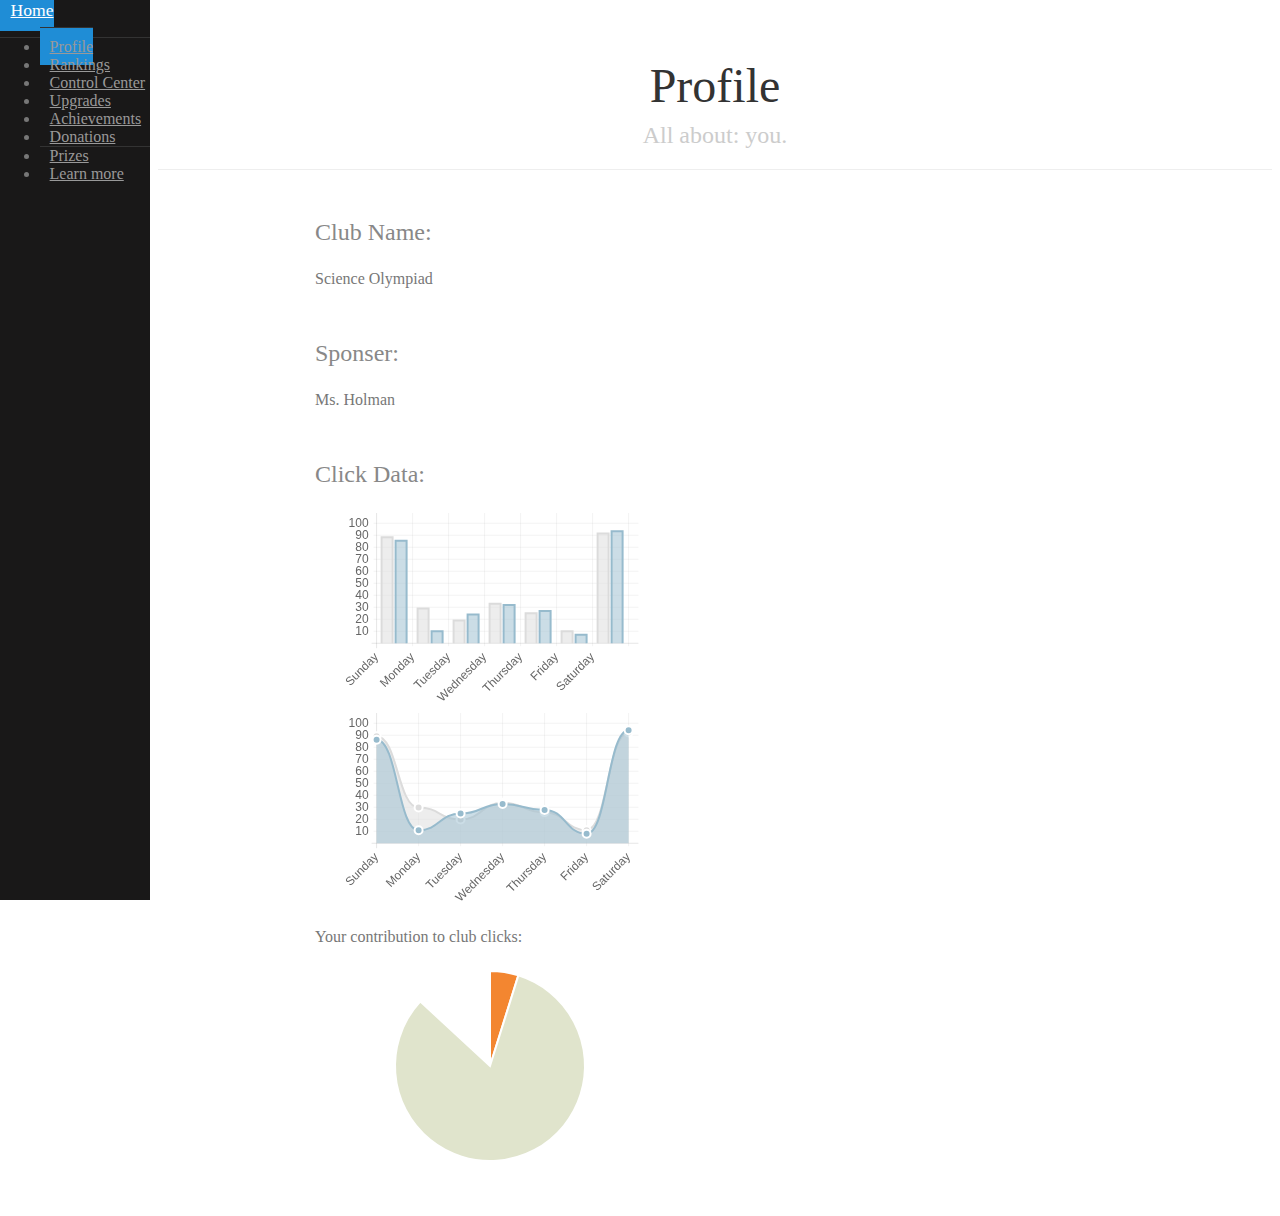
==== commit c0b3842d: "Fixed a typo of Sashank's and got rid of my console spam when increasing." ====
--- a/index.html
+++ b/index.html
@@ -235,11 +235,11 @@
                                 </div>
                                 <div class="pure-u-1-2">
                                     <p>YOUR CLICKS: </p>
-                                    <p>200</p>
+                                    <p class="pclicks">500</p>
                                 </div>
                                 <div class="pure-u-1-2">
                                     <p>YOUR DONATION: </p>
-                                    <p>$20</p>
+                                    <p>$<span class="pdon">42</span></p>
                                 </div>
 
                             </div>
@@ -247,7 +247,7 @@
                             <div class="pure-g">
                                 <div class="pure-u-1-2">
                                     <p></p>
-                                    <button class="pure-button pure-button-input">CLICK</button>
+                                    <button class="pure-button pure-button-input" onclick = "increaseClicks()">CLICK</button>
                                 </div>
                             </div>
 
@@ -273,11 +273,11 @@
                                 </div>
                                 <div class="pure-u-1-2">
                                     <p>YOUR CLICKS: </p>
-                                    <p>200</p>
+                                    <p class="pclicks">500</p>
                                 </div>
                                 <div class="pure-u-1-2">
                                     <p>YOUR DONATION: </p>
-                                    <p>$20</p>
+                                    <p>$<span class="pdon">42</span></p>
                                 </div>
 
                             </div>
@@ -295,30 +295,30 @@
                                 <tbody>
                                     <tr>
                                         <td>Magic</td>
-                                        <td>Increases click input by 100</td>
-                                        <td>300</td>
-                                        <td><button class="pure-button">Buy</button></td>
+                                        <td>Increases your click-count by 100</td>
+                                        <td id="cost1">300</td>
+                                        <td><button id="but1" class="pure-button">Buy</button></td>
                                     </tr>
 
                                     <tr>
                                         <td>Professional Designer</td>
                                         <td>Creates beautiful print ad, generated $1000 more per second.</td>
-                                        <td>900</td>
-                                        <td><button class="pure-button">Buy</button></td>
+                                        <td id="cost2">900</td>
+                                        <td><button id="but2" class="pure-button">Buy</button></td>
                                     </tr>
 
                                     <tr>
                                         <td>Endorsement by Jay-Z</td>
                                         <td>Capture the mind of young teens everywhere</td>
-                                        <td>44,000,000</td>
-                                        <td><button class="pure-button pure-button-disabled">Buy</button></td>
+                                        <td id="cost3">44,000,000</td>
+                                        <td><button id="but3" class="pure-button pure-button-disabled">Buy</button></td>
                                     </tr>
 
                                     <tr>
                                         <td>Create emotional ad</td>
                                         <td>Money weeps into your pocket</td>
-                                        <td>99,000,000</td>
-                                        <td><button class="pure-button pure-button-disabled">Buy</button></td>
+                                        <td id="cost4">99,000,000</td>
+                                        <td><button id="but4" class="pure-button pure-button-disabled">Buy</button></td>
                                     </tr>
 
                                 </tbody>
@@ -429,7 +429,7 @@
                                 <h2 class="content-subhead">Weekly Winner</h2>
                                 <p>Extra 10% of Money added total donated.</p>
 
-                                <h2 class="content-subhead">Montly Winner:</h2>
+                                <h2 class="content-subhead">Monthly Winner:</h2>
                                 <p>Pizza Party!</p>
 
 
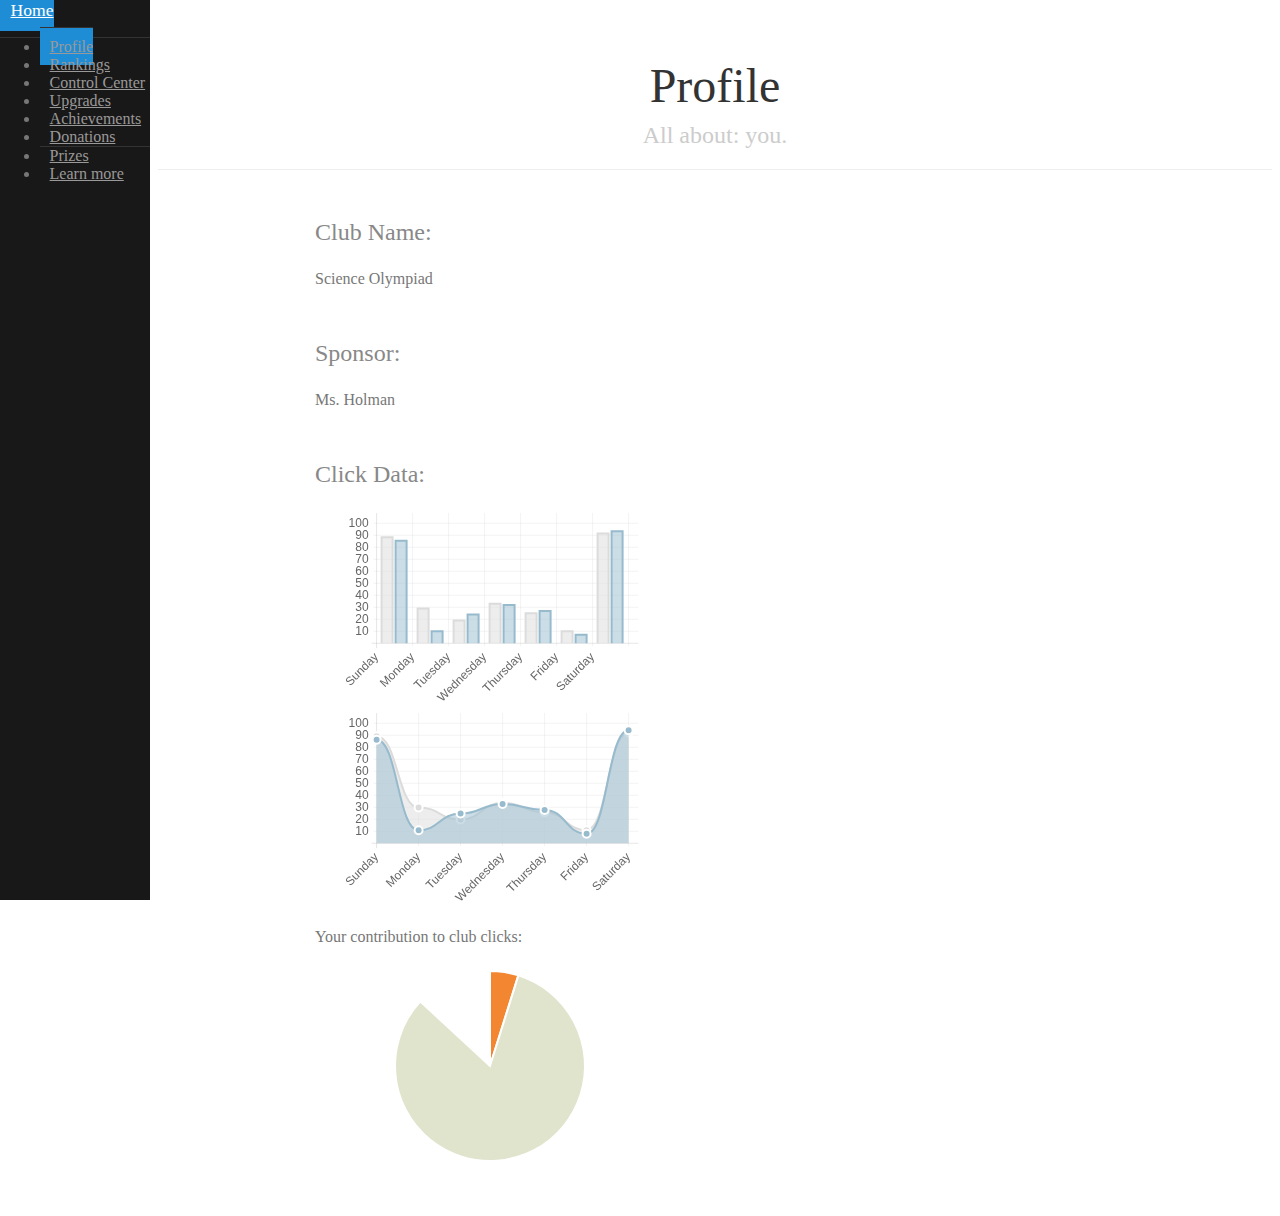
==== commit 3b92fae1: "fixed tipo" ====
--- a/index.html
+++ b/index.html
@@ -45,7 +45,7 @@
                     <h2 class="content-subhead">Club Name:</h2>
                     <p>Science Olympiad</p>
 
-                    <h2 class="content-subhead">Sponser:</h2>
+                    <h2 class="content-subhead">Sponsor:</h2>
                     <p>Ms. Holman</p>
 
                     <h2 class="content-subhead">Click Data:</h2>
